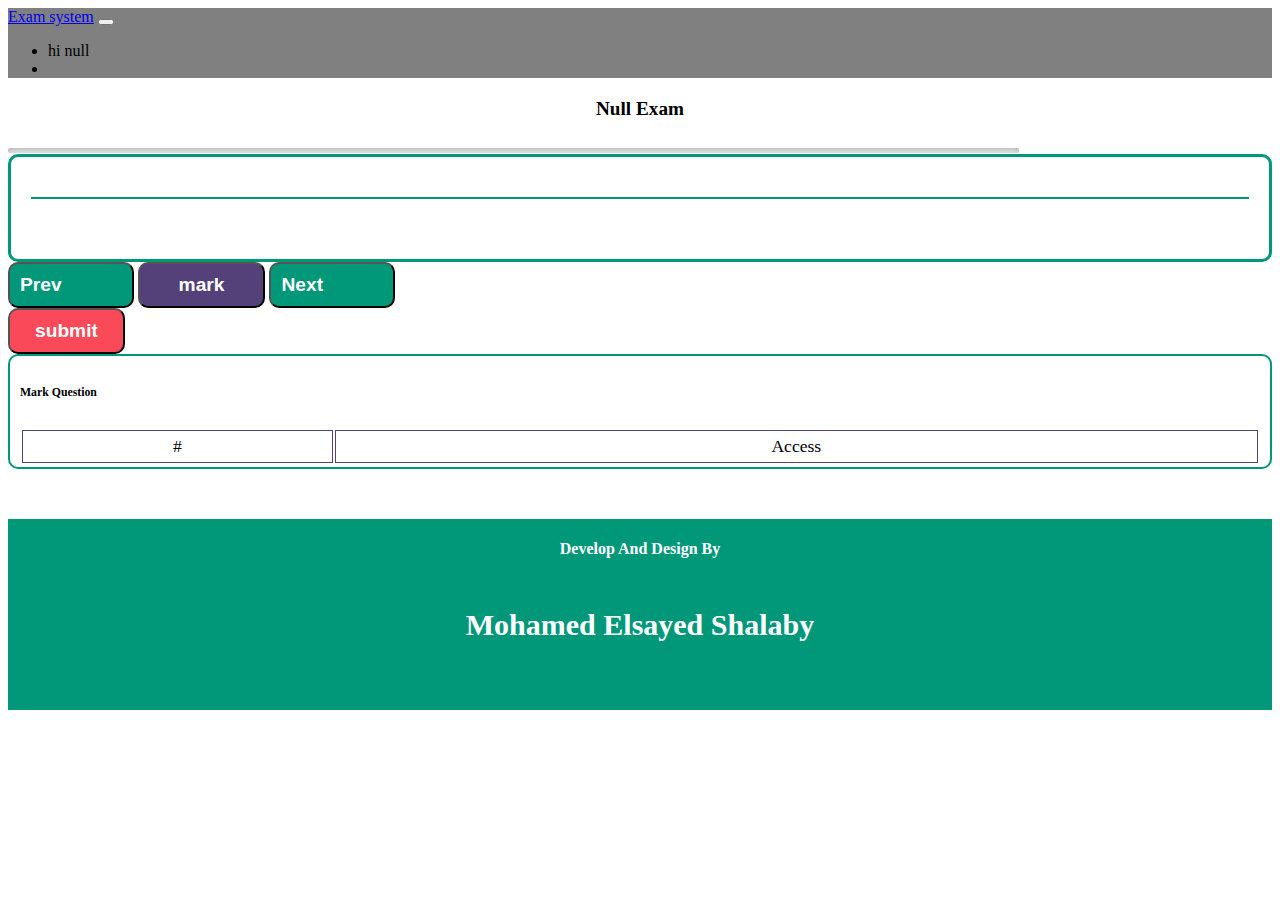
==== exam.html @ 288d1a5d "examenation system by js" ====
<!DOCTYPE html>
<html lang="en">
  <head>
    <meta charset="UTF-8" />
    <meta http-equiv="X-UA-Compatible" content="IE=edge" />
    <meta name="viewport" content="width=device-width, initial-scale=1.0" />
    <title>Document</title>
    <link
      rel="stylesheet"
      href="https://pro.fontawesome.com/releases/v5.10.0/css/all.css"
      integrity="sha384-AYmEC3Yw5cVb3ZcuHtOA93w35dYTsvhLPVnYs9eStHfGJvOvKxVfELGroGkvsg+p"
      crossorigin="anonymous"
    />
    <link
      href="https://cdn.jsdelivr.net/npm/bootstrap@5.0.2/dist/css/bootstrap.min.css"
      rel="stylesheet"
      integrity="sha384-EVSTQN3/azprG1Anm3QDgpJLIm9Nao0Yz1ztcQTwFspd3yD65VohhpuuCOmLASjC"
      crossorigin="anonymous"
    />
    <link rel="stylesheet" href="css/exam.css" />
  </head>
  <body>
    <!-- navbar start -->

  

    <nav class="exams-navbar navbar navbar-expand-lg navbar-light bg-light">
      <div class="container-fluid">
        <a class="navbar-brand" href="#" >  Exam system</a>
        <button
          class="navbar-toggler"
          type="button"
          data-bs-toggle="collapse"
          data-bs-target="#navbarSupportedContent"
          aria-controls="navbarSupportedContent"
          aria-expanded="false"
          aria-label="Toggle navigation"
        >
          <span class="navbar-toggler-icon"></span>
        </button>
        <div class="collapse navbar-collapse" id="navbarSupportedContent">
          <ul class="navbar-nav ms-auto mb-2 mb-lg-0">
            <li class="nav-item me-5">
              <div id="inf-login"></div>
            </li>
            <li class="nav-item me-5">
              <i class="fas fa-user"></i>
            </li>
          </ul>
        </div>
      </div>
    </nav>
    <!-- navbar end -->

    <!-- start exam layout  -->

    <section class="exam-container">
      <div class="container">
        <h2 id="exam-name"></h2>

        <div>
          <span>
            <progress
              id="timer-exam"
              class="mt-2 mb-1 ms-5"
              id="file"
              value="0"
              max="100"
            ></progress>
          </span>
          <span id="timer" class="ms-2 p-2"> </span>
        </div>

        <div class="row">
          <div class="col-md-7">
            <div class="container-qu-ans ms-5 mt-3 mb-3">
              <div id="question" class="question w-100  "></div>
              <div id="chooices" class="mb-5 w-100 "></div>
              
            </div>
            <div class="buttons flex-wrap mb-3">
              <div
                class="ms-5 btns-exam next-priv-button d-flex justify-content-between flex-wrap"
                >
                <button id="prev-button" class="btn prev-button">
                  prev
                  <i
                    class="fas fa-long-arrow-alt-left fa-x icon-buttons-prev"
                  ></i>
                </button>
                <button onclick="markButton()" class="btn mark-button">
                  mark 
                </button>
                <button
                  onclick="nextquestion(this)"
                  id="next-button"
                  class="btn next-button me"
                >
                  next
                  <i class="icon-buttons-next fas fa-long-arrow-alt-right"></i>
                </button>
              </div>
            </div>

            <div class="d-flex justify-content-center flex-wrap   ">
              <!-- <button onclick="markButton()" class="btn mark-button">
                mark <i class="frist-arow fas fa-long-arrow-alt-right"></i>
              </button> -->

              <button
                id=" "
                class="btn btn-submit ms-5 mb-2"
                onclick="submit()"
              >
                submit 
                <i class="hover-arow fas fa-angle-double-right"></i>
              </button>
            </div>
          </div>
          <!-- <div class="col-md-1"></div> -->
          <div class="col-md-5 mt-3 container-mark">
            <table class="table-content-mark w-100">
              <!-- <caption class="bg-dark text-center">Mark Question</caption> -->
              <h6 class="text-center mt-4  mb-3">Mark Question</h6>
              <thead id="">
                <th class="">#</th>
                <th>Access</th>
              </thead>
              <tbody id="mark-content"></tbody>
            </table>
          </div>
        </div>
      </div>
    </section>
    <!-- end exam layout  -->

    <footer class="footer">
      <h4 class="mt-5 mb-2">Develop And Design By</h4>
      <h5 >Mohamed Elsayed Shalaby</h5>
  
    <a  class="social-links" href="https://wa.me/+002-(011)48572460">  <i class="fab fa-whatsapp fa-2x"></i></a>  
    <a  class="social-links" href="https://mail.google.com/mail/u/?authuser=mohamedshalaby19595@gmail.com">    <i class="fab fa-google-plus-square fa-2x"></i></a>
    <a  class="social-links"href="https://github.com/mohamedshalaby95"><i class="fab fa-github-square fa-2x"></i></a>    
       
     </footer>
    <script src="https://cdn.jsdelivr.net/npm/bootstrap@5.0.2/dist/js/bootstrap.bundle.min.js" integrity="sha384-MrcW6ZMFYlzcLA8Nl+NtUVF0sA7MsXsP1UyJoMp4YLEuNSfAP+JcXn/tWtIaxVXM" crossorigin="anonymous"></script>
    <script src="js/exam.js"></script>
  </body>
</html>
---- css/exam.css ----
.main-nav-cation {
  background-color: grey;
}

.nav-bar {
  display: flex;
  justify-content: space-between;

  align-items: center;
  padding: 20px 0px;
}


.exams-navbar {
  background-color: gray;
}
.exam-caption {
  text-align: center;
  padding: 10px 40px;
  background-color: grey;
  color: white;
  cursor: pointer;
}
.btn:hover{
  color:white;
  background-color: #0b6653;
  transition-duration: 1s;
}

.exam-container {
  margin-top: 20px;
  color: white;
}
#exam-name {
  text-align: center;
  text-transform: capitalize;
  color: black;
  font-size: 1.2rem;
  font-weight: 800;
}

progress {
  border: none;
  width: 80%;
  height: 5px;
}

progress::-moz-progress-bar {
  background-color: #eee;
  border-radius: 2px;
  box-shadow: 0 2px 5px rgba(0, 0, 0, 0.25) inset;
}

progress::-webkit-progress-value {
  color: lightblue;
  background: #01987a;
}

progress::-webkit-progress-bar {
  background-color: #eee;
  border-radius: 2px;
  box-shadow: 0 2px 5px rgba(0, 0, 0, 0.25) inset;
}

/* progress[ value='12'] {
  width:50%
} */

.prev-button,
.next-button {
  padding: 10px 70px 10px 10px !important;
  border-radius: 10px;
  /* background-image: linear-gradient(to right, #01987a, ); */
  background-color: #01987a;
  text-transform: capitalize;
  color: white;
  font-weight: 800;
  font-size: 1.2rem;
  position: relative;
}
#question {
  background-color: white;
  color: black;
  font-size: 1.1rem;
 border-bottom:2px solid #01987a; 
  padding: 10px;
  font-weight: 700;
  /* font-family: Verdana;
  border-radius: 5px; */
}
#chooices {
  background-color: white;
  color: black;
  font-size: 1.1rem;
  /* border:3px solid #01987a;  */
  padding: 20px;
  font-weight: 500;
  /* border-radius: 10px;
  font-family: Verdana; */
}
.container-qu-ans{
  border:3px solid #01987a; 
  padding: 20px;
  border-radius: 10px;
  font-family: Verdana;

}
.btn-submit {
  padding: 10px 25px;
  border-radius: 10px;
  /* background-image: linear-gradient(to right, #7c37d4, #9933ff); */
  background-color: #FA4959;
  color: white;
  font-weight: 800;
  font-size: 1.2rem;
  text-align: center;
}
.mark-button {
  padding: 10px 39px !important;

  border-radius: 10px;
  /* background-image: linear-gradient(to right, red, orange); */
  background-color: #544179;
  color: white;
  font-weight: 800;
  font-size: 1.2rem;
  text-align: center;
}

.icon-buttons-prev,
.icon-buttons-next {
  position: absolute;
  right: 10px;
  top: 17px;
  color:white;
}

.hover-arow {
  opacity: 0;
}
.frist-arow {
  opacity: 1;
  margin-top: 5px;
}

.btn-submit:hover .hover-arow {
  opacity: 1;
  transition-duration: 1s;
}
.btn-submit:hover .frist-arow {
  opacity: 0;
  transition-duration: 1s;
}

.container-mark {
  background-color: white;
  color: black;
  font-size: 1.1rem;
  border:solid 2px #01987a;
  border-radius: 10px;
  padding:2px 10px;
  font-weight: 500;
  font-family: Verdana;
}
table {
  width: 100%;
  border: 2px solid b#01987a;
  text-align: center;

}
#heading-table{
  display:none;
}
th,
tr,td
 {
  border: 1px solid #544179;
}
th{
  padding: 5px;
  font-weight: 500;
}



#button-acess {
  display: flex;
  justify-content: space-around;
  padding: 10px;
}
@media screen and (max-width: 769px) 

{
  #prev-button{

    margin-bottom: 10px;
  }
  .btns-exam{
    flex-direction: column;
    width:60%;
    align-items: start;
    justify-content: center !important;
    margin-left: 0px;
    width: 100%;
  
  }
  .container-mark {

    padding: 0px 0px;
    
  }
  .mark-button{
    margin-bottom: 10px;
    width: 100%;
  }
  progress{
    width:70%
  }
  th{
    padding: 0px 5px;
    font-weight: 100;
  }
  tr{
    padding: 0px;
  }
  #next-button{
    margin-top: 5px;
    width: 100%;
  }
  #prev-button{
width: 100%;
  }
  #question {

font-weight: 400;
font-size: .9rem;
  }
  #chooices{
    font-weight: 200;
font-size: .7rem;
  }
 
  .ms-5 {
    margin-left: 0 !important;
  }
  .btn-submit {
    margin: 0px auto;
    padding: 10px 19px;
    width: 100%;
  }
  
}
.footer{
  text-align: center;

  background-color:#01987a;
  color: white;
  overflow: auto;
  margin-top: 50px;


}

.footer h5{
  font-weight: 900;
  font-size: 30px;
}

.footer .fa-2x{
  margin: 30px 0px 30px;
 
}
.social-links{
  text-decoration: none !important;
 color: white !important;
 margin-left: 20px;
}

@media screen and (max-width: 426px) {
  .ms-5 {
    margin-left: 0 !important;
  }
  .btn-rigester {
    margin-top: 50px !important;
  }
  .next-priv-button {
    /* margin: auto !important; */
    width: 100%;
  }
  .btn-submit {
    margin: 10px auto;
    width: 100%;
  }

  .btns-exam{
    flex-direction: column;
    align-items: flex-start;
    width: 100%;
    
  }
  #prev-button{
    margin-right: 10px;
    margin-bottom: 10px;
    width: 100%;
  }
  #next-button{
    width: 100%;
  }
  .mark-button{
    width:100%
  }
  progress{
    width:60%
  }

}
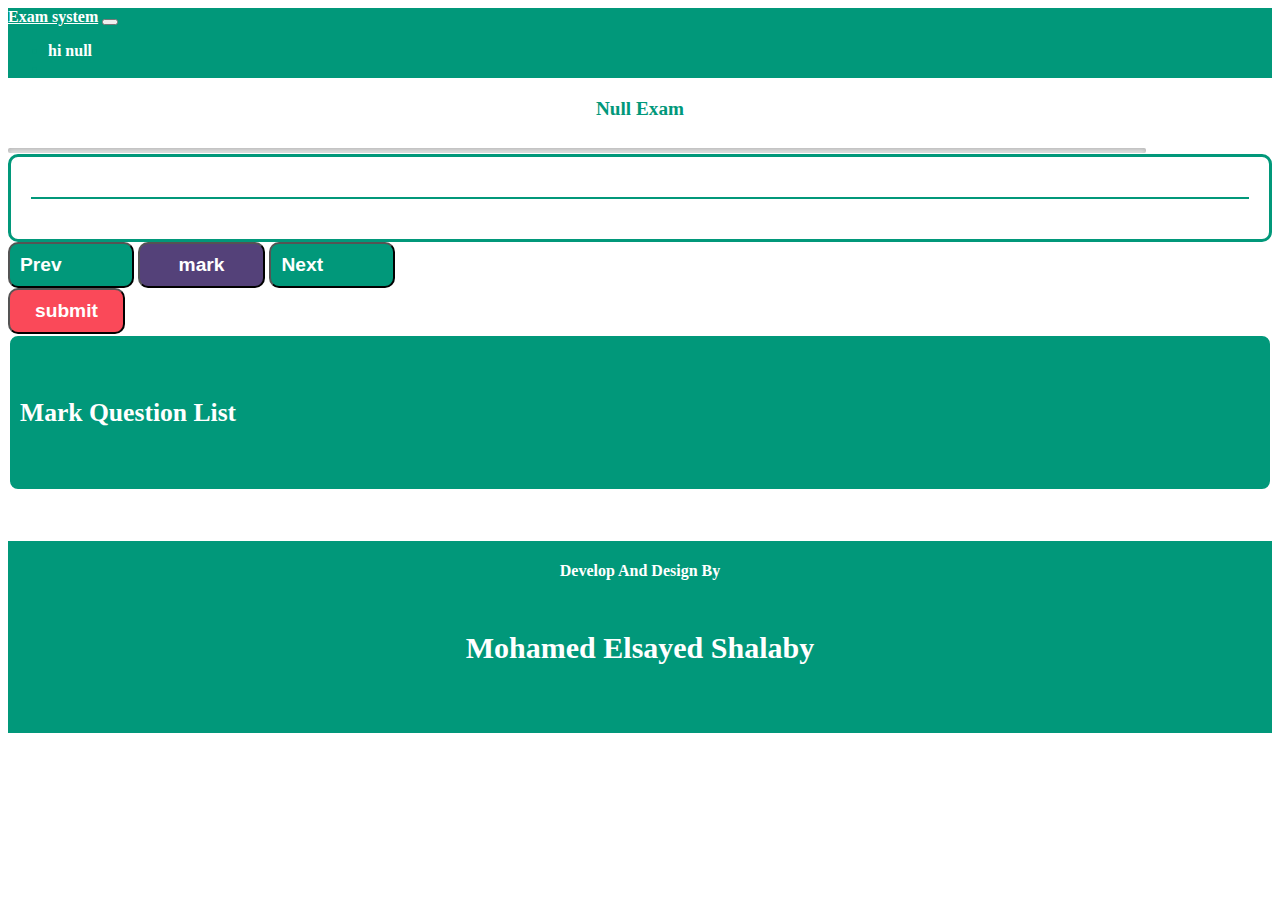
==== commit 12a5ae8b: "more inhanced in style" ====
--- a/exam.html
+++ b/exam.html
@@ -62,7 +62,7 @@
           <span>
             <progress
               id="timer-exam"
-              class="mt-2 mb-1 ms-5"
+              class="mt-2 mb-1 "
               id="file"
               value="0"
               max="100"
@@ -72,15 +72,15 @@
         </div>
 
         <div class="row">
-          <div class="col-md-7">
-            <div class="container-qu-ans ms-5 mt-3 mb-3">
+          <div class=" col-lg-8 col-md-8">
+            <div class="container-qu-ans  mt-3 mb-3">
               <div id="question" class="question w-100  "></div>
               <div id="chooices" class="mb-5 w-100 "></div>
               
             </div>
             <div class="buttons flex-wrap mb-3">
               <div
-                class="ms-5 btns-exam next-priv-button d-flex justify-content-between flex-wrap"
+                class=" ms-5 me-5 btns-exam next-priv-button d-flex justify-content-between flex-wrap"
                 >
                 <button id="prev-button" class="btn prev-button">
                   prev
@@ -109,7 +109,7 @@
 
               <button
                 id=" "
-                class="btn btn-submit ms-5 mb-2"
+                class="btn btn-submit  mb-2"
                 onclick="submit()"
               >
                 submit 
@@ -118,14 +118,14 @@
             </div>
           </div>
           <!-- <div class="col-md-1"></div> -->
-          <div class="col-md-5 mt-3 container-mark">
+          <div class="col-lg-3 ms-lg-5 col-md-4 mt-3 container-mark">
             <table class="table-content-mark w-100">
               <!-- <caption class="bg-dark text-center">Mark Question</caption> -->
-              <h6 class="text-center mt-4  mb-3">Mark Question</h6>
-              <thead id="">
+              <h6 class="text-center mt-4  mb-3 ">Mark Question List</h6>
+              <!-- <thead id="">
                 <th class="">#</th>
                 <th>Access</th>
-              </thead>
+              </thead> -->
               <tbody id="mark-content"></tbody>
             </table>
           </div>
--- a/css/exam.css
+++ b/css/exam.css
@@ -1,6 +1,4 @@
-.main-nav-cation {
-  background-color: grey;
-}
+
 
 .nav-bar {
   display: flex;
@@ -9,11 +7,35 @@
   align-items: center;
   padding: 20px 0px;
 }
-
-
-.exams-navbar {
-  background-color: gray;
-}
+.exams-navbar{
+
+  background-color: #01987a !important;
+}
+
+.navbar-light .navbar-toggler-icon{
+  background-image: url("data:image/svg+xml;charset=utf8,%3Csvg viewBox='0 0 32 32' xmlns='http://www.w3.org/2000/svg'%3E%3Cpath stroke='rgba(255,255,255, 1)' stroke-width='2' stroke-linecap='round' stroke-miterlimit='10' d='M4 8h24M4 16h24M4 24h24'/%3E%3C/svg%3E");
+}
+
+#inf-login{
+  color: white;
+}
+.fa-user{
+  color: white;
+}
+.navbar-brand{
+  color: white !important;
+  font-weight: 900;
+  }
+  .navbar-nav{
+    color:#01987a !important;
+  font-weight: 900;
+  }
+#exam-name{
+  color:#01987a !important;
+  font-size: 1.6rem;
+  font-weight: 700;
+}
+
 .exam-caption {
   text-align: center;
   padding: 10px 40px;
@@ -41,7 +63,7 @@
 
 progress {
   border: none;
-  width: 80%;
+  width: 90%;
   height: 5px;
 }
 
@@ -89,14 +111,13 @@
   border-radius: 5px; */
 }
 #chooices {
-  background-color: white;
+ 
   color: black;
   font-size: 1.1rem;
-  /* border:3px solid #01987a;  */
-  padding: 20px;
+  
+  padding: 10px;
   font-weight: 500;
-  /* border-radius: 10px;
-  font-family: Verdana; */
+ 
 }
 .container-qu-ans{
   border:3px solid #01987a; 
@@ -153,15 +174,20 @@
 }
 
 .container-mark {
-  background-color: white;
+  background-color: #01987a;
   color: black;
   font-size: 1.1rem;
-  border:solid 2px #01987a;
+  border:solid 2px white;
   border-radius: 10px;
   padding:2px 10px;
   font-weight: 500;
   font-family: Verdana;
 }
+.container-mark h6{
+  color:white;
+  font-size: 1.6rem;
+  font-weight: 600;
+}
 table {
   width: 100%;
   border: 2px solid b#01987a;
@@ -171,11 +197,8 @@
 #heading-table{
   display:none;
 }
-th,
-tr,td
- {
-  border: 1px solid #544179;
-}
+
+
 th{
   padding: 5px;
   font-weight: 500;
@@ -187,6 +210,32 @@
   display: flex;
   justify-content: space-around;
   padding: 10px;
+}
+
+.footer{
+  text-align: center;
+
+  background-color:#01987a;
+  color: white;
+  overflow: auto;
+  margin-top: 50px;
+
+
+}
+
+.footer h5{
+  font-weight: 900;
+  font-size: 30px;
+}
+
+.footer .fa-2x{
+  margin: 30px 0px 30px;
+ 
+}
+.social-links{
+  text-decoration: none !important;
+ color: white !important;
+ margin-left: 20px;
 }
 @media screen and (max-width: 769px) 
 
@@ -249,33 +298,13 @@
     width: 100%;
   }
   
-}
-.footer{
-  text-align: center;
-
-  background-color:#01987a;
-  color: white;
-  overflow: auto;
-  margin-top: 50px;
-
-
-}
-
-.footer h5{
-  font-weight: 900;
-  font-size: 30px;
-}
-
-.footer .fa-2x{
-  margin: 30px 0px 30px;
- 
-}
-.social-links{
-  text-decoration: none !important;
- color: white !important;
- margin-left: 20px;
-}
-
+
+
+progress{
+  width: 90%;
+}
+
+}
 @media screen and (max-width: 426px) {
   .ms-5 {
     margin-left: 0 !important;
@@ -310,7 +339,15 @@
     width:100%
   }
   progress{
-    width:60%
-  }
-
-}
+    width:75%
+  }
+  .container-mark h6{
+    font-size: 1rem;
+  }
+  .container-mark{
+  width: 90%;
+  margin: auto;
+  }
+
+}
+
